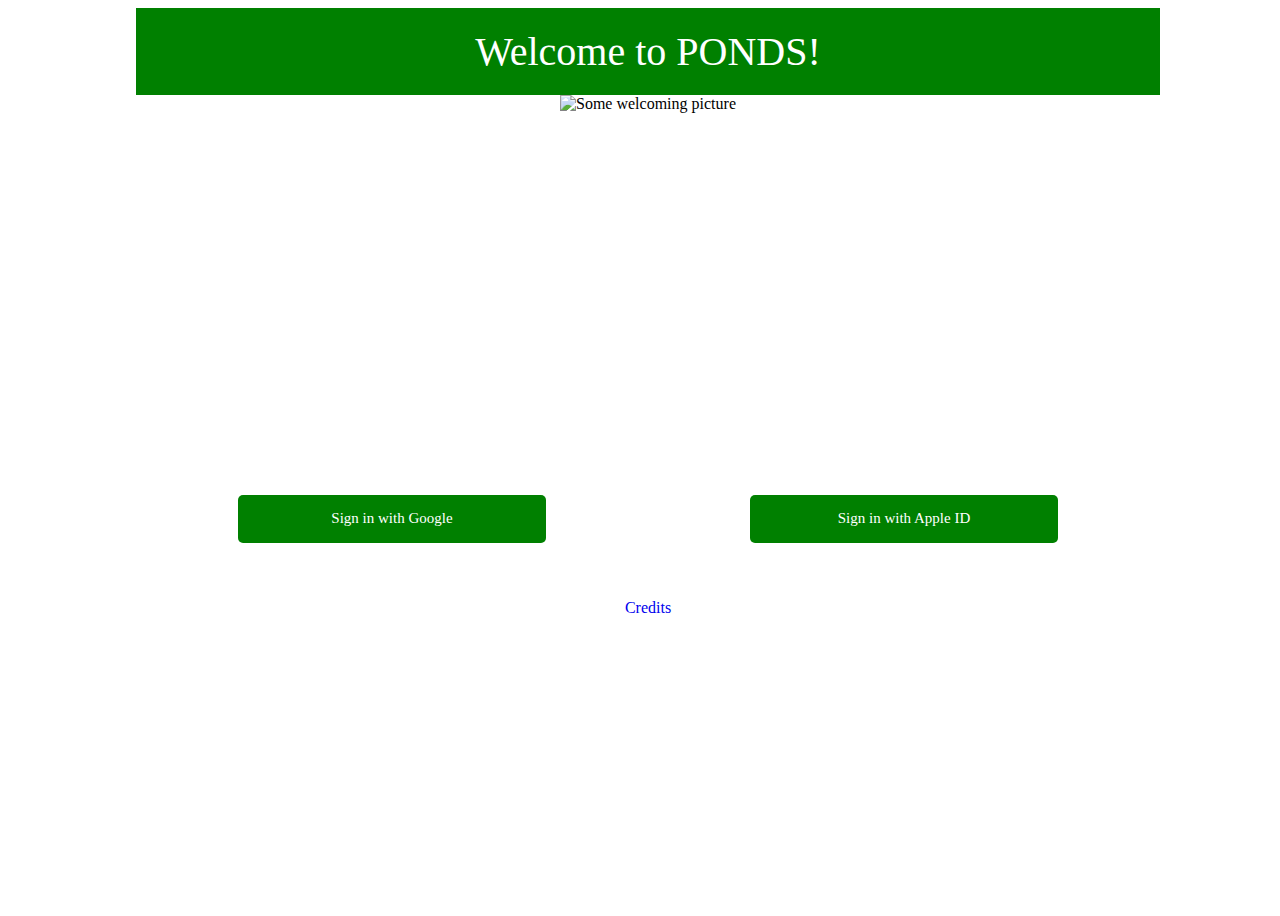
==== app_preview/app_home.html @ d8b86038 "proto" ====
<!DOCTYPE html>

<html>
<head>
  <title>PONDS App Preview</title>
  <meta charset="UTF-8">
  <style>
    a:link, a:visited {
      text-align: center;
      text-decoration: none;
      display: inline-block;
    }
  </style>
</head>
<body> 
    <div style = "width:100vw;height: 100vh;margin:0;display: inline-block;text-align: center;">
        <div style = "width:80%; background-color: green;display: inline-block;text-align: center;">
            <p style="font-size:40px ; text-align:center; margin:20px;color:white" > Welcome to PONDS! </p>
        </div>
        <br>
        <div style = "width:60%; height:400px;display: inline-block;text-align: center;">
            <img src="app_preview/pics/Step1.png" alt = "Some welcoming picture">
        </div>
        
        <br>
        <div style="display: inline-block;width:80%; height:100px; position:relative">
            <div style="display: inline-block;width:30%;background-color:green;border-radius:5px;position:absolute; left:10%;">
                <a style="font-size:15px ;color:white;padding:5%;text-align: center;" href="./user_home.html">Sign in with Google</a>
            </div>
            
            <div style="display: inline-block;width:30%;background-color:green;border-radius:5px;position:absolute; right:10%;">
                <a style="font-size:15px ;color:white;padding:5%;text-align: center;" href="./user_home.html">Sign in with Apple ID</a>
            </div>
            
            
        </div>
        <footer> 
            <a href="attribute_page.html" > Credits </a>
        </footer>
    </div>

    <script src="app.js"></script>
</body>
</html>
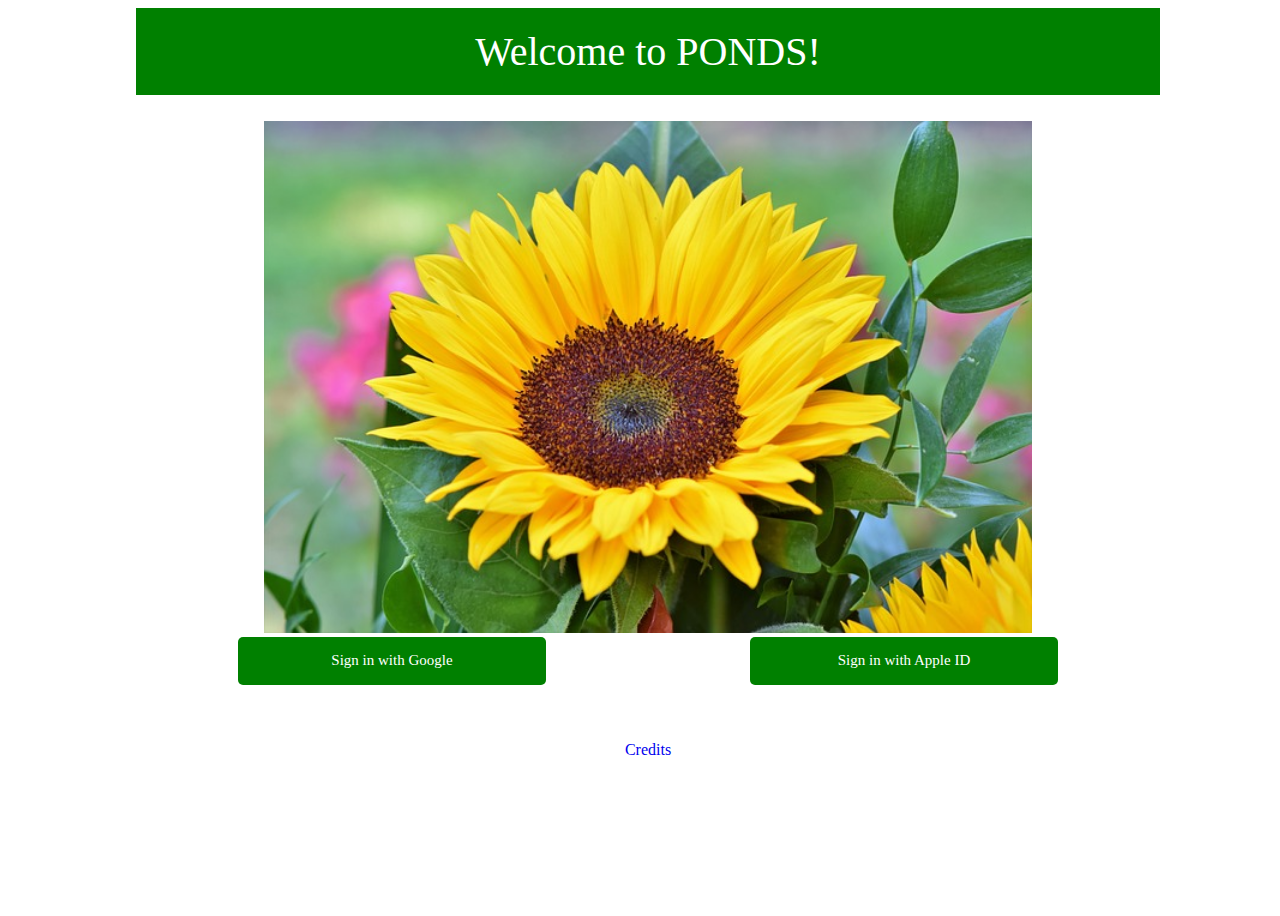
==== commit befcccc2: "a" ====
--- a/app_preview/app_home.html
+++ b/app_preview/app_home.html
@@ -18,8 +18,8 @@
             <p style="font-size:40px ; text-align:center; margin:20px;color:white" > Welcome to PONDS! </p>
         </div>
         <br>
-        <div style = "width:60%; height:400px;display: inline-block;text-align: center;">
-            <img src="app_preview/pics/Step1.png" alt = "Some welcoming picture">
+        <div style = "width:60%; height:400px;display: inline-block;text-align: center;padding:2vw">
+            <img src="./pics/sunflower.jpg" alt = "Some welcoming picture" style="width:100%;">
         </div>
         
         <br>
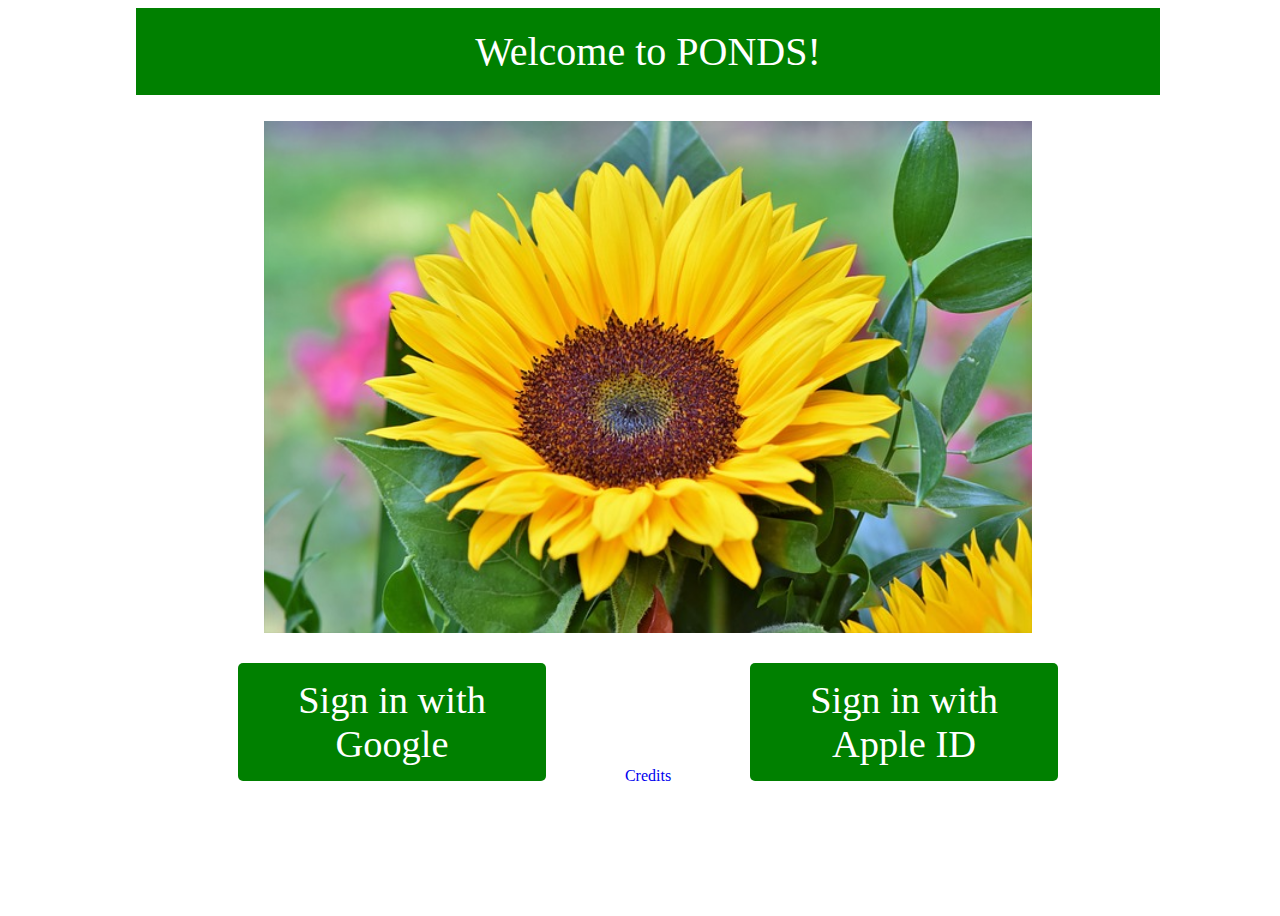
==== commit e381edd0: "a" ====
--- a/app_preview/app_home.html
+++ b/app_preview/app_home.html
@@ -18,18 +18,18 @@
             <p style="font-size:40px ; text-align:center; margin:20px;color:white" > Welcome to PONDS! </p>
         </div>
         <br>
-        <div style = "width:60%; height:400px;display: inline-block;text-align: center;padding:2vw">
+        <div style = "width:60%;display: inline-block;text-align: center;padding:2vw">
             <img src="./pics/sunflower.jpg" alt = "Some welcoming picture" style="width:100%;">
         </div>
         
         <br>
         <div style="display: inline-block;width:80%; height:100px; position:relative">
             <div style="display: inline-block;width:30%;background-color:green;border-radius:5px;position:absolute; left:10%;">
-                <a style="font-size:15px ;color:white;padding:5%;text-align: center;" href="./user_home.html">Sign in with Google</a>
+                <a style="font-size:3vw ;color:white;padding:5%;text-align: center;" href="./user_home.html">Sign in with Google</a>
             </div>
             
             <div style="display: inline-block;width:30%;background-color:green;border-radius:5px;position:absolute; right:10%;">
-                <a style="font-size:15px ;color:white;padding:5%;text-align: center;" href="./user_home.html">Sign in with Apple ID</a>
+                <a style="font-size:3vw ;color:white;padding:5%;text-align: center;" href="./user_home.html">Sign in with Apple ID</a>
             </div>
             
             
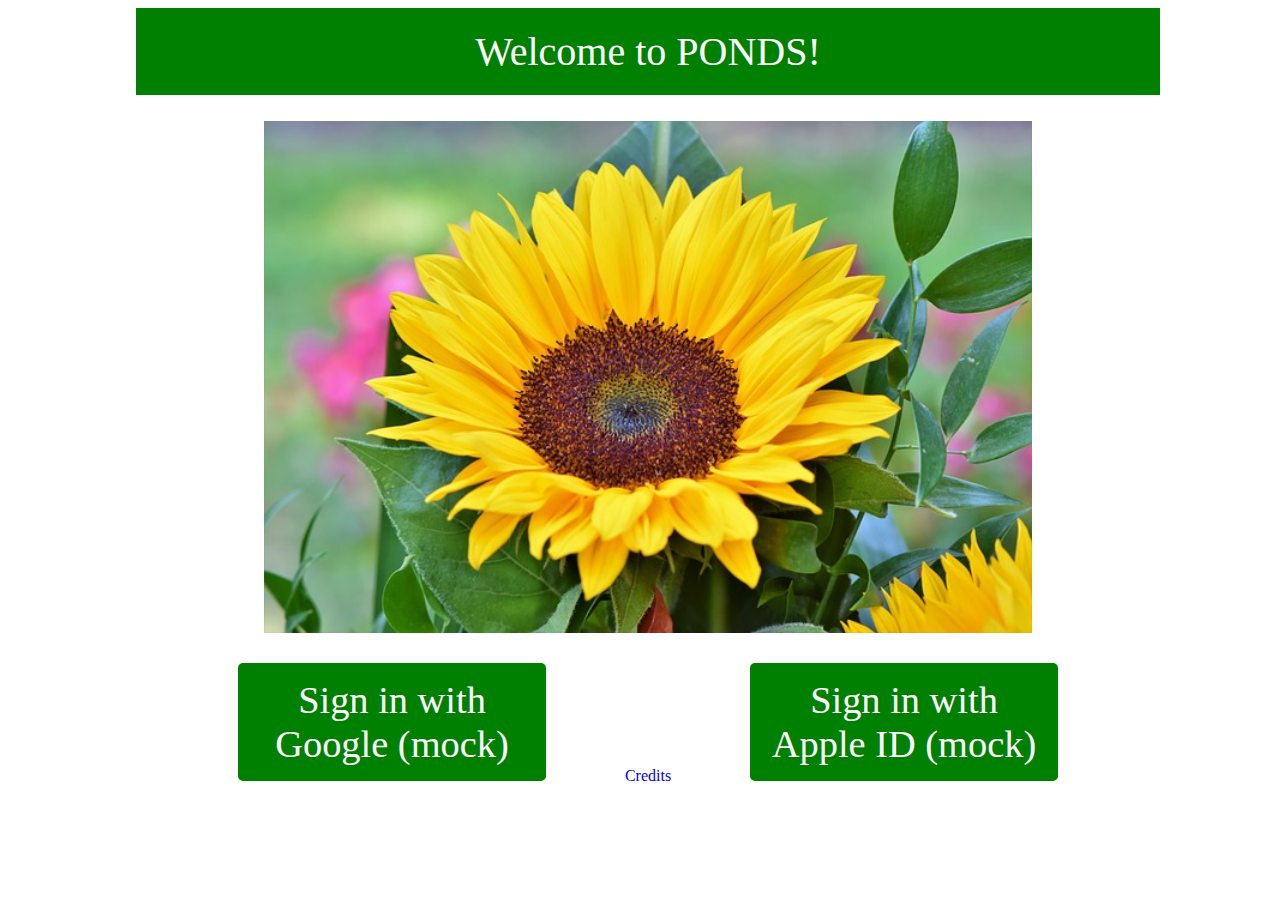
==== commit a88e0b11: "a" ====
--- a/app_preview/app_home.html
+++ b/app_preview/app_home.html
@@ -25,11 +25,11 @@
         <br>
         <div style="display: inline-block;width:80%; height:100px; position:relative">
             <div style="display: inline-block;width:30%;background-color:green;border-radius:5px;position:absolute; left:10%;">
-                <a style="font-size:3vw ;color:white;padding:5%;text-align: center;" href="./user_home.html">Sign in with Google</a>
+                <a style="font-size:3vw ;color:white;padding:5%;text-align: center;" href="./user_home.html">Sign in with Google (mock)</a>
             </div>
             
             <div style="display: inline-block;width:30%;background-color:green;border-radius:5px;position:absolute; right:10%;">
-                <a style="font-size:3vw ;color:white;padding:5%;text-align: center;" href="./user_home.html">Sign in with Apple ID</a>
+                <a style="font-size:3vw ;color:white;padding:5%;text-align: center;" href="./user_home.html">Sign in with Apple ID (mock)</a>
             </div>
             
             
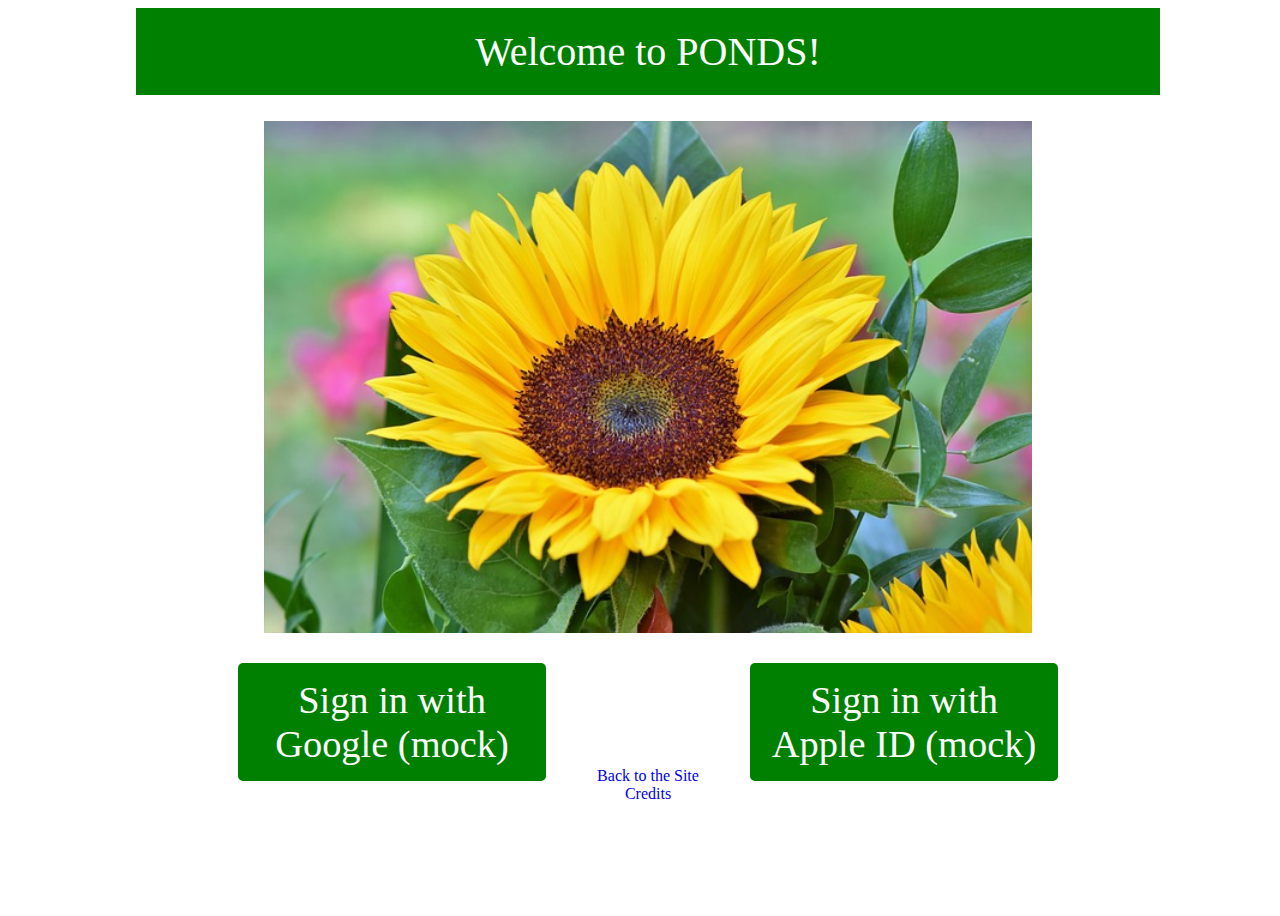
==== commit c9601f1a: "Update app_home.html" ====
--- a/app_preview/app_home.html
+++ b/app_preview/app_home.html
@@ -34,6 +34,8 @@
             
             
         </div>
+        <br>
+        <a href="../index.html" > Back to the Site </a>
         <footer> 
             <a href="attribute_page.html" > Credits </a>
         </footer>
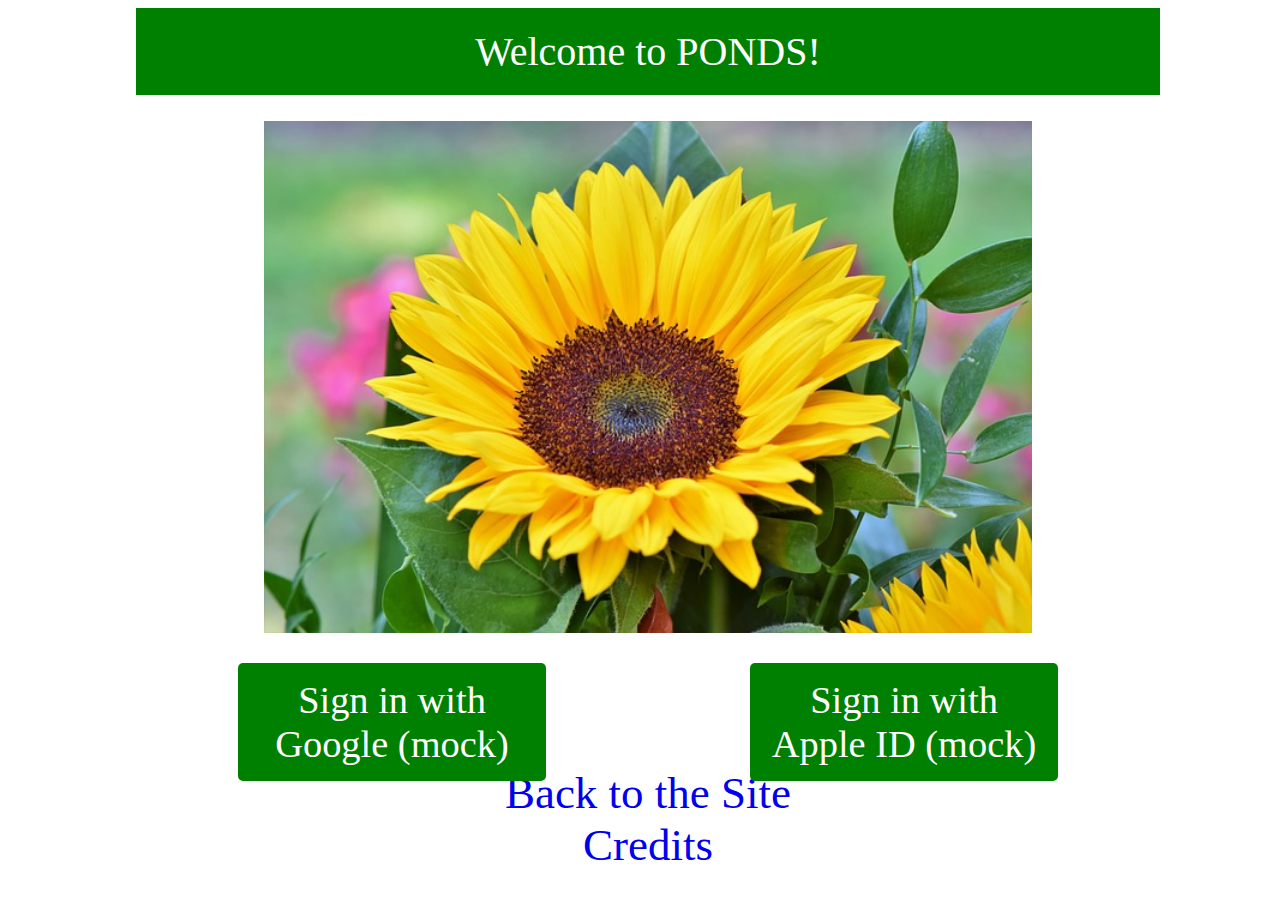
==== commit fe55c6d3: "a" ====
--- a/app_preview/app_home.html
+++ b/app_preview/app_home.html
@@ -35,9 +35,9 @@
             
         </div>
         <br>
-        <a href="../index.html" > Back to the Site </a>
+        <a href="../index.html" style="font-size:5vh"> Back to the Site </a>
         <footer> 
-            <a href="attribute_page.html" > Credits </a>
+            <a href="attribute_page.html" style="font-size:5vh"> Credits </a>
         </footer>
     </div>
 
